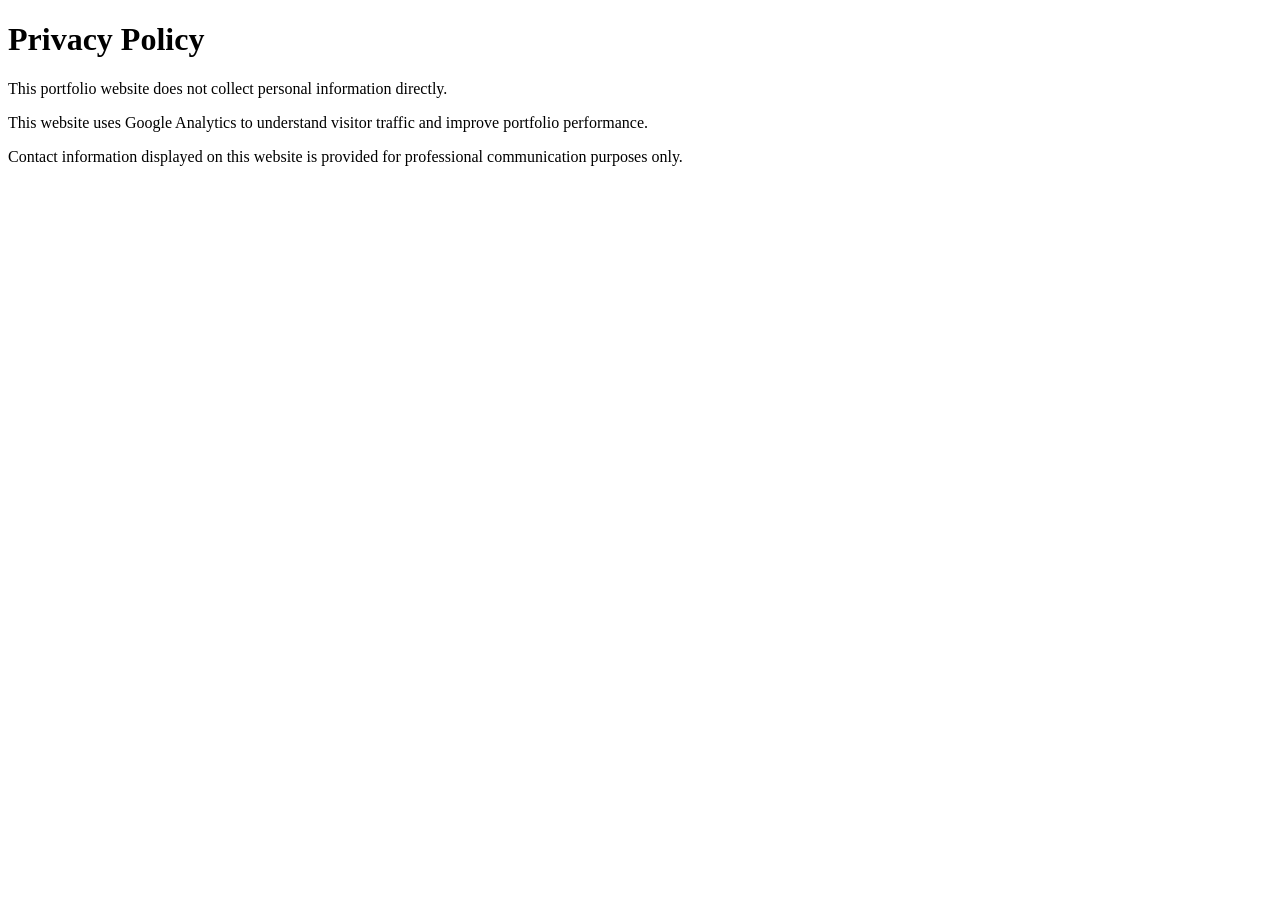
==== privacy.html @ 9b010436 "initial portfolio deployment" ====
<!DOCTYPE html>
<html lang="en">
<head>
  <meta charset="UTF-8">
  <meta name="viewport" content="width=device-width, initial-scale=1.0">
  <title>Privacy Policy</title>
</head>
<body>

  <h1>Privacy Policy</h1>

  <p>
    This portfolio website does not collect personal information directly.
  </p>

  <p>
  This website uses Google Analytics to understand visitor traffic and improve portfolio performance.
  </p>


  <p>
    Contact information displayed on this website is provided for professional communication purposes only.
  </p>

</body>
</html>
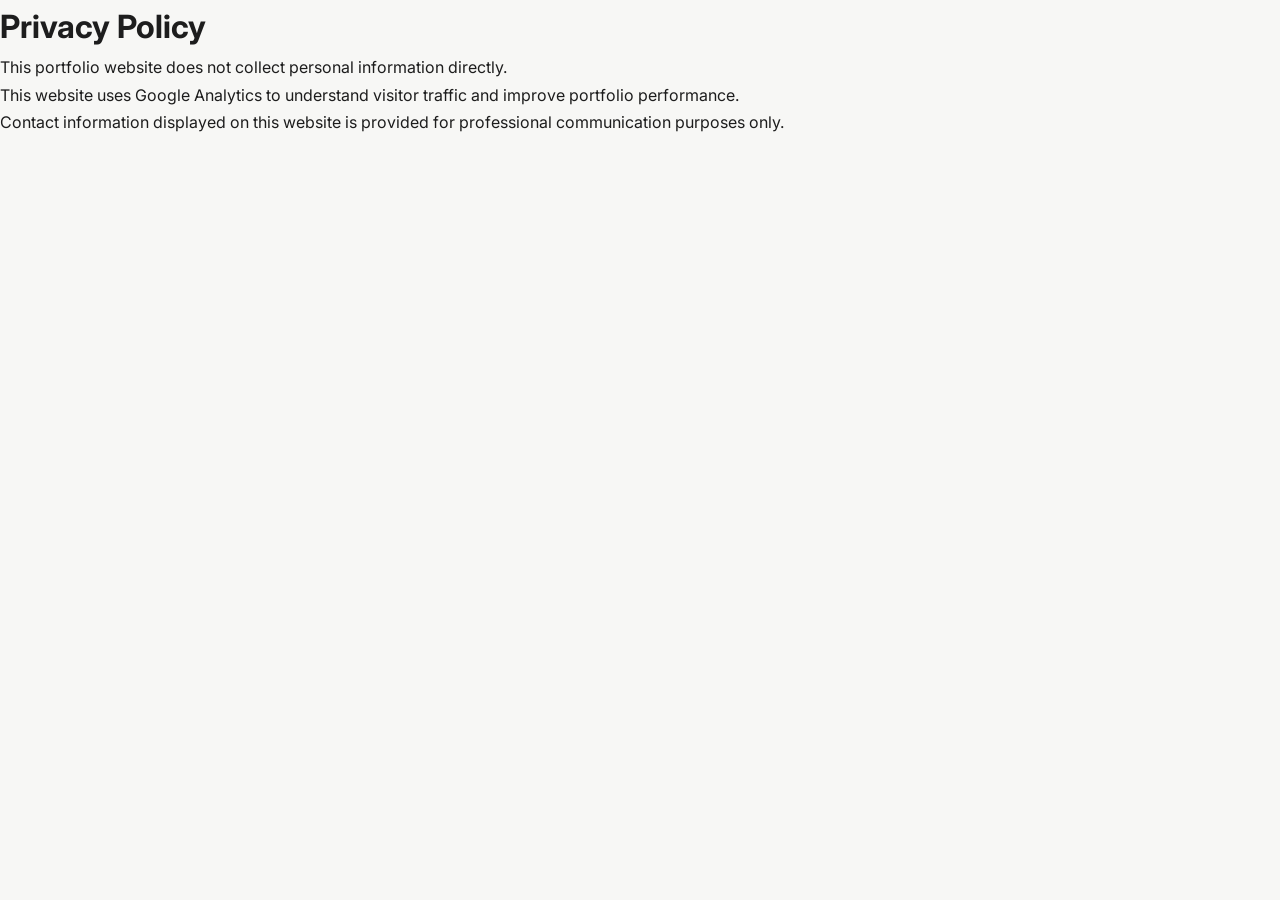
==== commit 5d0cce76: "modified" ====
--- a/privacy.html
+++ b/privacy.html
@@ -4,6 +4,12 @@
   <meta charset="UTF-8">
   <meta name="viewport" content="width=device-width, initial-scale=1.0">
   <title>Privacy Policy</title>
+  
+  <link href="https://fonts.googleapis.com/css2?family=Playfair+Display:wght@500;600;700&family=Inter:wght@300;400;500;600;700&display=swap" rel="stylesheet">
+
+  <link rel="stylesheet" href="https://cdnjs.cloudflare.com/ajax/libs/font-awesome/6.5.2/css/all.min.css"/>
+
+  <link rel="stylesheet" href="style.css">
 </head>
 <body>
 
--- a/style.css
+++ b/style.css
@@ -0,0 +1,645 @@
+*{
+  margin:0;
+  padding:0;
+  box-sizing:border-box;
+}
+
+html{
+  scroll-behavior:smooth;
+}
+
+body{
+  font-family:'Inter',sans-serif;
+  background:#f7f7f5;
+  color:#1d1d1d;
+  line-height:1.7;
+}
+
+
+/* NAVBAR */
+
+.navbar{
+  width:100%;
+  background:#ffffff;
+  position:fixed;
+  top:0;
+  left:0;
+  z-index:1000;
+  border-bottom:1px solid #e8e8e8;
+}
+
+.nav-container{
+  max-width:1200px;
+  margin:auto;
+  padding:1rem 2rem;
+  display:flex;
+  justify-content:space-between;
+  align-items:center;
+}
+
+.logo{
+  text-decoration:none;
+  font-size:1.7rem;
+  font-family:'Playfair Display',serif;
+  color:#111;
+  font-weight:700;
+}
+
+.logo span{
+  color:#2d6a4f;
+}
+
+.nav-links{
+  display:flex;
+  gap:2rem;
+  list-style:none;
+}
+
+.nav-links a{
+  text-decoration:none;
+  color:#444;
+  font-size:0.95rem;
+  transition:0.3s;
+}
+
+.nav-links a:hover{
+  color:#2d6a4f;
+}
+
+.menu-btn{
+  display:none;
+  font-size:1.4rem;
+  cursor:pointer;
+}
+
+
+/* HERO */
+
+.hero{
+  min-height:100vh;
+  display:flex;
+  align-items:center;
+  padding:8rem 2rem 4rem;
+}
+
+.hero-content{
+  max-width:1200px;
+  margin:auto;
+  display:grid;
+  grid-template-columns:1.2fr 0.8fr;
+  gap:4rem;
+  align-items:center;
+}
+
+.hero-tag{
+  display:inline-block;
+  background:#d8f3dc;
+  color:#1b4332;
+  padding:0.4rem 1rem;
+  border-radius:30px;
+  font-size:0.85rem;
+  margin-bottom:1.2rem;
+  font-weight:600;
+}
+
+.hero-text h1{
+  font-size:4rem;
+  line-height:1.1;
+  font-family:'Playfair Display',serif;
+  margin-bottom:1rem;
+}
+
+.hero-text h1 span{
+  color:#2d6a4f;
+}
+
+.hero-text h2{
+  font-size:1.4rem;
+  font-weight:500;
+  color:#555;
+  margin-bottom:1.5rem;
+}
+
+.hero-text p{
+  color:#555;
+  margin-bottom:2rem;
+  max-width:700px;
+}
+
+.hero-buttons{
+  display:flex;
+  gap:1rem;
+  flex-wrap:wrap;
+  align-items:center;
+  margin-bottom:2rem;
+}
+.hero-buttons .btn{
+  min-width:180px;
+  text-align:center;
+}
+.btn{
+  padding:0.9rem 1.7rem;
+  border-radius:10px;
+  text-decoration:none;
+  font-weight:600;
+  transition:0.3s;
+}
+
+.primary-btn{
+  background:#1b4332;
+  color:white;
+}
+
+.primary-btn:hover{
+  background:#2d6a4f;
+}
+
+.secondary-btn{
+  border:1px solid #1b4332;
+  color:#1b4332;
+}
+
+.secondary-btn:hover{
+  background:#1b4332;
+  color:white;
+}
+
+.hero-chips{
+  display:flex;
+  flex-wrap:wrap;
+  gap:0.8rem;
+}
+
+.hero-chips span{
+  background:white;
+  padding:0.55rem 1rem;
+  border-radius:30px;
+  border:1px solid #ddd;
+  font-size:0.85rem;
+}
+
+.hero-image{
+  display:flex;
+  justify-content:center;
+}
+
+.hero-image img{
+  width:100%;
+  max-width:370px;
+  border-radius:25px;
+  object-fit:cover;
+  box-shadow:0 15px 50px rgba(0,0,0,0.1);
+}
+
+
+/* SECTION */
+
+.section{
+  padding:5rem 2rem;
+}
+
+.section-header{
+  text-align:center;
+  margin-bottom:4rem;
+}
+
+.section-header span{
+  color:#2d6a4f;
+  font-size:0.9rem;
+  text-transform:uppercase;
+  letter-spacing:2px;
+  font-weight:600;
+}
+
+.section-header h2{
+  font-size:2.7rem;
+  margin-top:0.5rem;
+  font-family:'Playfair Display',serif;
+}
+
+
+/* TIMELINE */
+
+.timeline{
+  max-width:1000px;
+  margin:auto;
+  position:relative;
+}
+
+.timeline::before{
+  content:'';
+  position:absolute;
+  left:20px;
+  top:0;
+  width:2px;
+  height:100%;
+  background:#d6d6d6;
+}
+
+.timeline-item{
+  position:relative;
+  padding-left:70px;
+  margin-bottom:3rem;
+}
+
+.timeline-dot{
+  width:18px;
+  height:18px;
+  background:#2d6a4f;
+  border-radius:50%;
+  position:absolute;
+  left:12px;
+  top:12px;
+}
+
+.timeline-content{
+  background:white;
+  padding:2rem;
+  border-radius:18px;
+  box-shadow:0 5px 25px rgba(0,0,0,0.06);
+}
+
+.timeline-top{
+  display:flex;
+  justify-content:space-between;
+  gap:1rem;
+  flex-wrap:wrap;
+  margin-bottom:1rem;
+}
+
+.timeline-top h3{
+  font-size:1.3rem;
+}
+
+.timeline-top h4{
+  color:#2d6a4f;
+  margin-top:0.3rem;
+}
+
+.timeline-top span{
+  background:#f1f1f1;
+  padding:0.5rem 1rem;
+  border-radius:30px;
+  font-size:0.85rem;
+}
+
+.timeline-content ul{
+  padding-left:1rem;
+}
+
+.timeline-content li{
+  margin-bottom:0.8rem;
+  color:#555;
+}
+
+
+/* SKILLS */
+
+.skills-grid{
+  max-width:1200px;
+  margin:auto;
+  display:grid;
+  grid-template-columns:repeat(auto-fit,minmax(280px,1fr));
+  gap:2rem;
+}
+
+.skill-card{
+  background:white;
+  padding:2rem;
+  border-radius:20px;
+  box-shadow:0 5px 20px rgba(0,0,0,0.05);
+  transition:0.3s;
+}
+
+.skill-card:hover{
+  transform:translateY(-8px);
+}
+
+.skill-card i{
+  font-size:2rem;
+  color:#2d6a4f;
+  margin-bottom:1rem;
+}
+
+.skill-card h3{
+  margin-bottom:1rem;
+}
+
+.skill-tags{
+  display:flex;
+  flex-wrap:wrap;
+  gap:0.7rem;
+}
+
+.skill-tags span{
+  background:#f2f2f2;
+  padding:0.45rem 0.9rem;
+  border-radius:30px;
+  font-size:0.82rem;
+}
+
+
+/* PROJECTS */
+
+.projects-grid{
+  max-width:1200px;
+  margin:auto;
+  display:grid;
+  grid-template-columns:repeat(auto-fit,minmax(320px,1fr));
+  gap:2rem;
+}
+
+.project-card{
+  background:white;
+  padding:2rem;
+  border-radius:22px;
+  box-shadow:0 5px 20px rgba(0,0,0,0.06);
+  transition:0.3s;
+}
+
+.project-card:hover{
+  transform:translateY(-8px);
+}
+
+.project-icon{
+  width:65px;
+  height:65px;
+  border-radius:18px;
+  background:#d8f3dc;
+  color:#1b4332;
+  display:flex;
+  justify-content:center;
+  align-items:center;
+  font-size:1.4rem;
+  margin-bottom:1.3rem;
+}
+
+.project-card h3{
+  margin-bottom:1rem;
+  font-size:1.3rem;
+}
+
+.project-card p{
+  color:#555;
+  margin-bottom:1.5rem;
+}
+
+.project-tags{
+  display:flex;
+  flex-wrap:wrap;
+  gap:0.6rem;
+  margin-bottom:1.5rem;
+}
+
+.project-tags span{
+  background:#f2f2f2;
+  padding:0.4rem 0.8rem;
+  border-radius:30px;
+  font-size:0.8rem;
+}
+
+.project-links a{
+  text-decoration:none;
+  color:#2d6a4f;
+  font-weight:600;
+}
+.edu-header{
+  display:flex;
+  justify-content:space-between;
+  align-items:center;
+  gap:1rem;
+}
+
+.edu-header h3{
+  margin:0;
+}
+
+.edu-header span{
+  font-size:0.9rem;
+  color:#666;
+  white-space:nowrap;
+}
+
+/* EDUCATION */
+
+.education-grid{
+  max-width:1000px;
+  margin:auto;
+  display:grid;
+  gap:2rem;
+}
+
+.education-card{
+  background:white;
+  padding:2rem;
+  border-radius:20px;
+  box-shadow:0 5px 20px rgba(0,0,0,0.06);
+  display:flex;
+  gap:1.5rem;
+}
+
+.education-card i{
+  font-size:2rem;
+  color:#2d6a4f;
+}
+
+.education-card h3{
+  margin-bottom:0.5rem;
+}
+
+.education-card h4{
+  color:#2d6a4f;
+  margin-bottom:0.5rem;
+}
+
+.education-card p{
+  color:#666;
+}
+
+
+/* CERTIFICATIONS */
+
+.cert-grid{
+  max-width:1100px;
+  margin:auto;
+  display:grid;
+  grid-template-columns:repeat(auto-fit,minmax(300px,1fr));
+  gap:1.5rem;
+}
+
+.cert-card{
+  background:white;
+  padding:1.8rem;
+  border-radius:20px;
+  box-shadow:0 5px 20px rgba(0,0,0,0.06);
+  display:flex;
+  gap:1rem;
+  align-items:flex-start;
+}
+
+.cert-card i{
+  font-size:1.5rem;
+  color:#2d6a4f;
+}
+
+.cert-card h3{
+  font-size:1rem;
+  margin-bottom:0.5rem;
+}
+
+.cert-card p{
+  color:#666;
+  font-size:0.9rem;
+}
+
+
+/* CONTACT */
+
+.contact-grid{
+  max-width:1100px;
+  margin:auto;
+  display:grid;
+  grid-template-columns:repeat(auto-fit,minmax(250px,1fr));
+  gap:2rem;
+}
+
+.contact-card{
+  background:white;
+  padding:2rem;
+  border-radius:20px;
+  box-shadow:0 5px 20px rgba(0,0,0,0.06);
+  text-align:center;
+  text-decoration:none;
+  color:#111;
+  transition:0.3s;
+}
+
+.contact-card:hover{
+  transform:translateY(-8px);
+}
+
+.contact-card i{
+  font-size:2rem;
+  color:#2d6a4f;
+  margin-bottom:1rem;
+}
+
+.contact-card h3{
+  margin-bottom:0.5rem;
+}
+
+.contact-card p{
+  color:#666;
+}
+
+
+/* FOOTER */
+
+footer{
+  padding:2rem;
+  text-align:center;
+  color:#777;
+}
+.footer{
+  margin-top:4rem;
+  padding:2rem 1rem;
+  text-align:center;
+  font-size:0.85rem;
+  color:#777;
+}
+
+.footer a{
+  color:#1B4332;
+  text-decoration:none;
+}
+
+/* RESPONSIVE */
+
+@media(max-width:950px){
+
+  .hero-content{
+    grid-template-columns:1fr;
+    text-align:center;
+  }
+
+  .hero-text{
+    order:2;
+  }
+
+  .hero-image{
+    order:1;
+  }
+
+  .hero-buttons{
+    justify-content:center;
+  }
+
+  .hero-chips{
+    justify-content:center;
+  }
+
+}
+
+
+@media(max-width:768px){
+
+  .menu-btn{
+    display:block;
+  }
+
+  .nav-links{
+    position:absolute;
+    top:100%;
+    left:0;
+    width:100%;
+    background:white;
+    flex-direction:column;
+    align-items:center;
+    padding:2rem;
+    gap:1.5rem;
+    display:none;
+  }
+
+  .nav-links.active{
+    display:flex;
+  }
+
+  .hero-text h1{
+    font-size:3rem;
+  }
+
+  .section-header h2{
+    font-size:2.2rem;
+  }
+
+}
+
+
+@media(max-width:500px){
+
+  .hero{
+    padding-top:7rem;
+  }
+
+  .hero-text h1{
+    font-size:2.4rem;
+  }
+
+  .hero-text h2{
+    font-size:1.1rem;
+  }
+
+  .section{
+    padding:4rem 1rem;
+  }
+
+  .nav-container{
+    padding:1rem;
+  }
+
+  .timeline-item{
+    padding-left:50px;
+  }
+
+}
+
